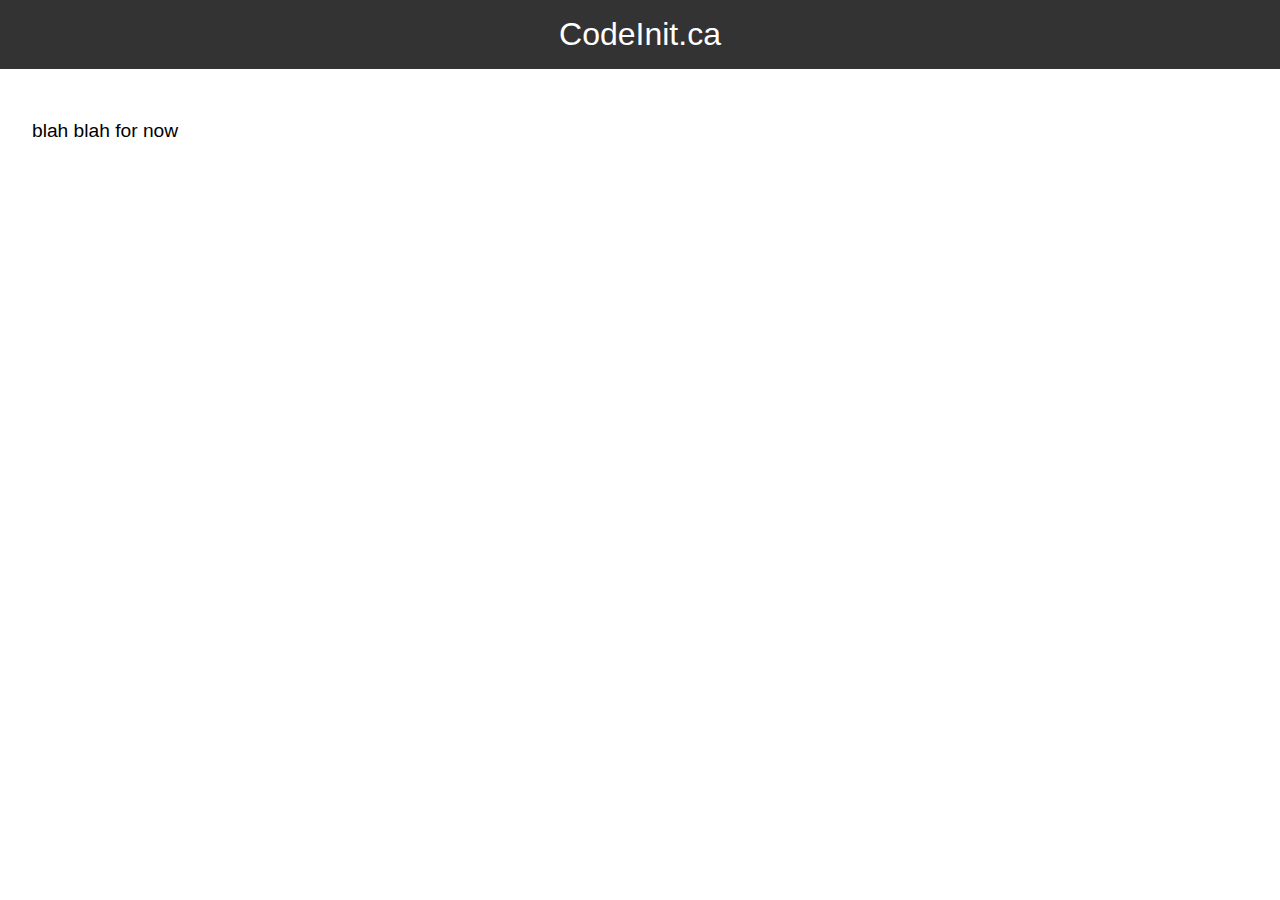
==== index.html @ ccae4c7e "First commit" ====
<!DOCTYPE html>
<html lang="en">
<head>
  <meta charset="UTF-8">
  <title>CodeInit.ca</title>
  <style>
    body {
      font-family: Arial, sans-serif;
      margin: 0;
      padding: 0;
    }
    header {
      background-color: #333;
      color: white;
      padding: 1rem;
      text-align: center;
      font-size: 2rem;
    }
    main {
      padding: 2rem;
      font-size: 1.2rem;
    }
  </style>
</head>
<body>
  <header>CodeInit.ca</header>
  <main>
    <p>blah blah for now</p>
  </main>
</body>
</html>
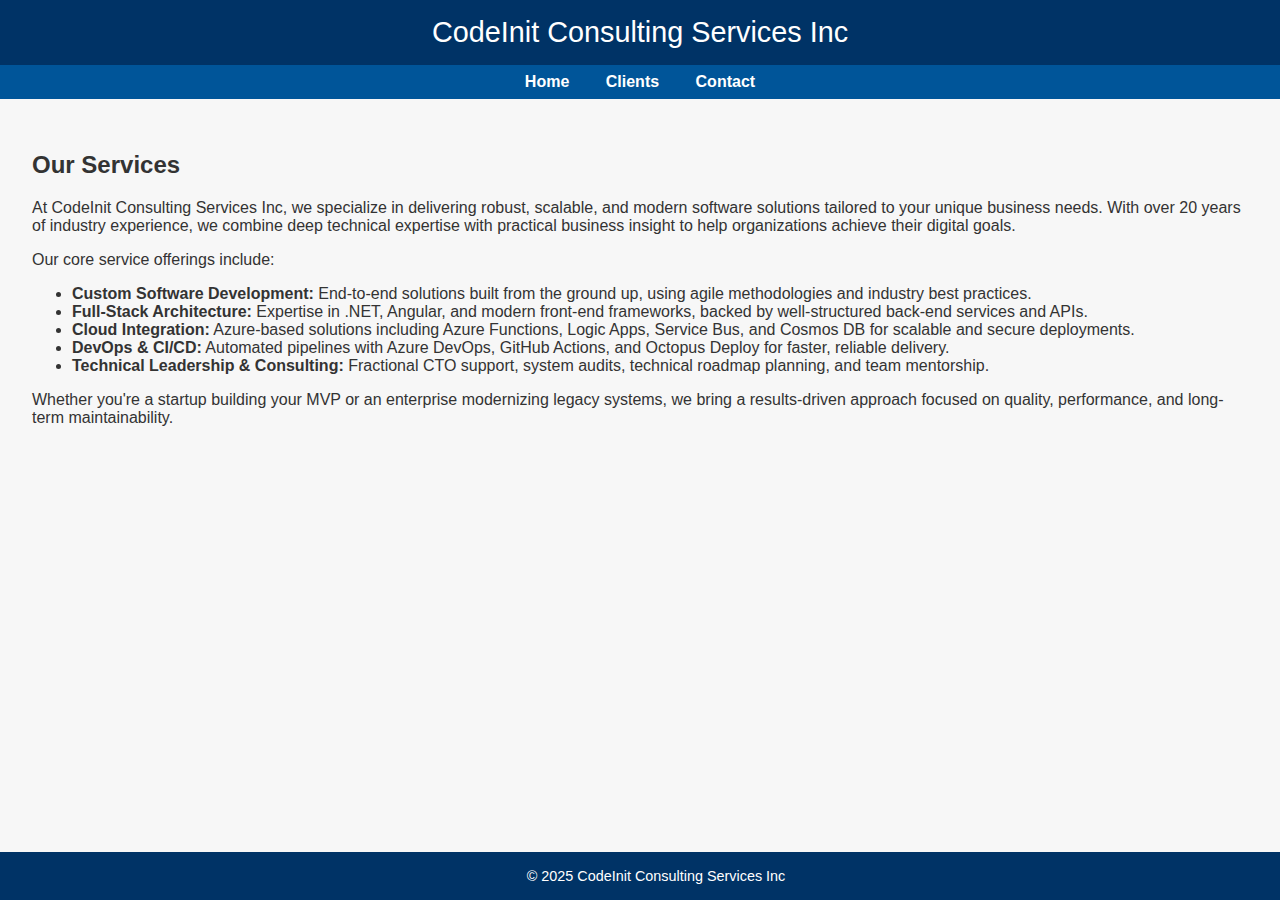
==== commit 8996a09f: "Add more static pages" ====
--- a/index.html
+++ b/index.html
@@ -1,32 +1,36 @@
 <!DOCTYPE html>
 <html lang="en">
 <head>
-  <meta charset="UTF-8">
-  <title>CodeInit.ca</title>
-  <style>
-    body {
-      font-family: Arial, sans-serif;
-      margin: 0;
-      padding: 0;
-    }
-    header {
-      background-color: #333;
-      color: white;
-      padding: 1rem;
-      text-align: center;
-      font-size: 2rem;
-    }
-    main {
-      padding: 2rem;
-      font-size: 1.2rem;
-    }
-  </style>
+  <meta charset="UTF-8" />
+  <title>CodeInit Consulting Services Inc</title>
+  <link rel="stylesheet" href="styles.css" />
 </head>
 <body>
-  <header>CodeInit.ca</header>
+  <header>CodeInit Consulting Services Inc</header>
+  <nav>
+    <a href="index.html">Home</a>
+    <a href="clients.html">Clients</a>
+    <a href="contact.html">Contact</a>
+  </nav>
   <main>
-    <p>blah blah for now</p>
+    <h2>Our Services</h2>
+    <p>
+      At CodeInit Consulting Services Inc, we specialize in delivering robust, scalable, and modern software solutions tailored to your unique business needs. With over 20 years of industry experience, we combine deep technical expertise with practical business insight to help organizations achieve their digital goals.
+    </p>
+    <p>
+      Our core service offerings include:
+    </p>
+    <ul>
+      <li><strong>Custom Software Development:</strong> End-to-end solutions built from the ground up, using agile methodologies and industry best practices.</li>
+      <li><strong>Full-Stack Architecture:</strong> Expertise in .NET, Angular, and modern front-end frameworks, backed by well-structured back-end services and APIs.</li>
+      <li><strong>Cloud Integration:</strong> Azure-based solutions including Azure Functions, Logic Apps, Service Bus, and Cosmos DB for scalable and secure deployments.</li>
+      <li><strong>DevOps & CI/CD:</strong> Automated pipelines with Azure DevOps, GitHub Actions, and Octopus Deploy for faster, reliable delivery.</li>
+      <li><strong>Technical Leadership & Consulting:</strong> Fractional CTO support, system audits, technical roadmap planning, and team mentorship.</li>
+    </ul>
+    <p>
+      Whether you're a startup building your MVP or an enterprise modernizing legacy systems, we bring a results-driven approach focused on quality, performance, and long-term maintainability.
+    </p>
   </main>
+  <footer>&copy; 2025 CodeInit Consulting Services Inc</footer>
 </body>
 </html>
-
--- a/styles.css
+++ b/styles.css
@@ -0,0 +1,47 @@
+body {
+  font-family: Arial, sans-serif;
+  margin: 0;
+  padding: 0;
+  background-color: #f7f7f7;
+  color: #333;
+}
+
+header {
+  background-color: #003366;
+  color: white;
+  padding: 1rem;
+  text-align: center;
+  font-size: 1.8rem;
+}
+
+nav {
+  background-color: #005599;
+  text-align: center;
+  padding: 0.5rem;
+}
+
+nav a {
+  color: white;
+  margin: 0 1rem;
+  text-decoration: none;
+  font-weight: bold;
+}
+
+nav a:hover {
+  text-decoration: underline;
+}
+
+main {
+  padding: 2rem;
+}
+
+footer {
+  text-align: center;
+  font-size: 0.9rem;
+  padding: 1rem;
+  background-color: #003366;
+  color: white;
+  position: fixed;
+  bottom: 0;
+  width: 100%;
+}
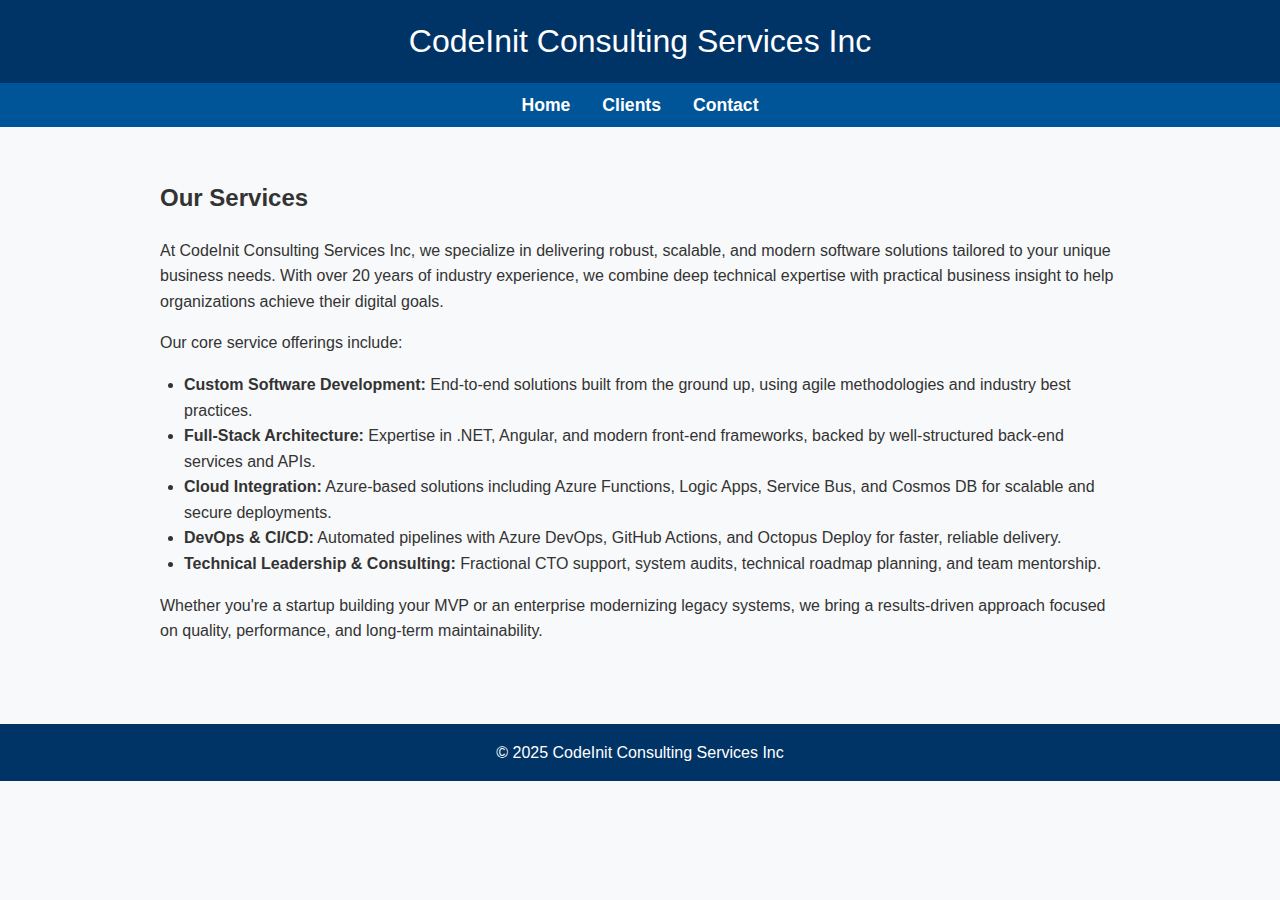
==== commit 44e526a9: "Add favicon" ====
--- a/index.html
+++ b/index.html
@@ -4,6 +4,7 @@
   <meta charset="UTF-8" />
   <title>CodeInit Consulting Services Inc</title>
   <link rel="stylesheet" href="styles.css" />
+  <link rel="icon" href="favicon.ico" type="image/x-icon">
 </head>
 <body>
   <header>CodeInit Consulting Services Inc</header>
--- a/styles.css
+++ b/styles.css
@@ -1,30 +1,34 @@
+/* Base styles (mobile-first) */
 body {
-  font-family: Arial, sans-serif;
   margin: 0;
-  padding: 0;
-  background-color: #f7f7f7;
+  font-family: -apple-system, BlinkMacSystemFont, 'Segoe UI', Roboto, sans-serif;
+  line-height: 1.6;
+  background-color: #f8f9fa;
   color: #333;
 }
 
 header {
   background-color: #003366;
   color: white;
+  text-align: center;
   padding: 1rem;
-  text-align: center;
-  font-size: 1.8rem;
+  font-size: 1.5rem;
 }
 
 nav {
   background-color: #005599;
-  text-align: center;
+  display: flex;
+  flex-wrap: wrap;
+  justify-content: center;
   padding: 0.5rem;
 }
 
 nav a {
   color: white;
-  margin: 0 1rem;
   text-decoration: none;
+  margin: 0.5rem;
   font-weight: bold;
+  font-size: 1rem;
 }
 
 nav a:hover {
@@ -32,16 +36,46 @@
 }
 
 main {
-  padding: 2rem;
+  padding: 1.5rem;
+}
+
+main ul {
+  padding-left: 1.5rem;
 }
 
 footer {
-  text-align: center;
-  font-size: 0.9rem;
-  padding: 1rem;
   background-color: #003366;
   color: white;
-  position: fixed;
-  bottom: 0;
-  width: 100%;
+  text-align: center;
+  padding: 1rem;
+  font-size: 0.9rem;
+  margin-top: 2rem;
 }
+
+/* Tablet and up */
+@media (min-width: 600px) {
+  header {
+    font-size: 2rem;
+  }
+
+  nav a {
+    font-size: 1.1rem;
+    margin: 0 1rem;
+  }
+
+  main {
+    padding: 2rem 3rem;
+  }
+
+  footer {
+    font-size: 1rem;
+  }
+}
+
+/* Desktop and up */
+@media (min-width: 900px) {
+  main {
+    max-width: 960px;
+    margin: 0 auto;
+  }
+}
